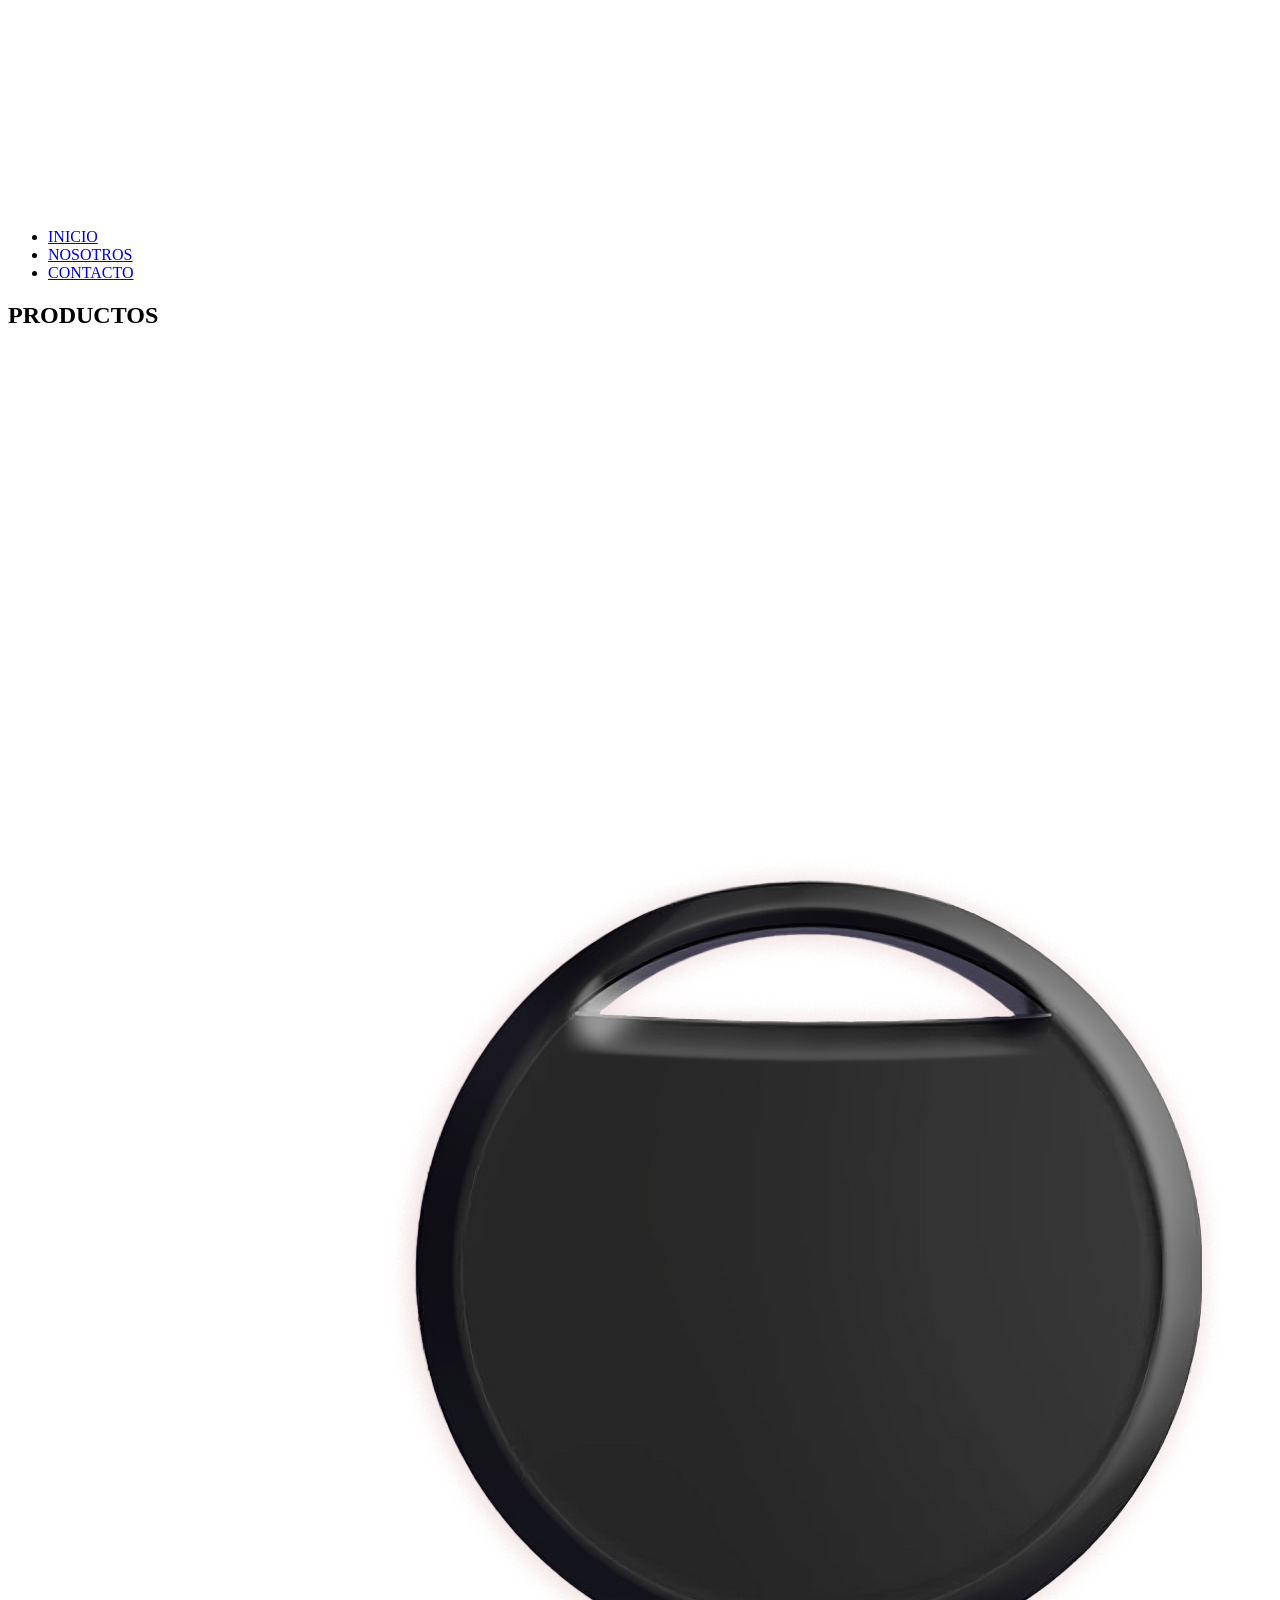
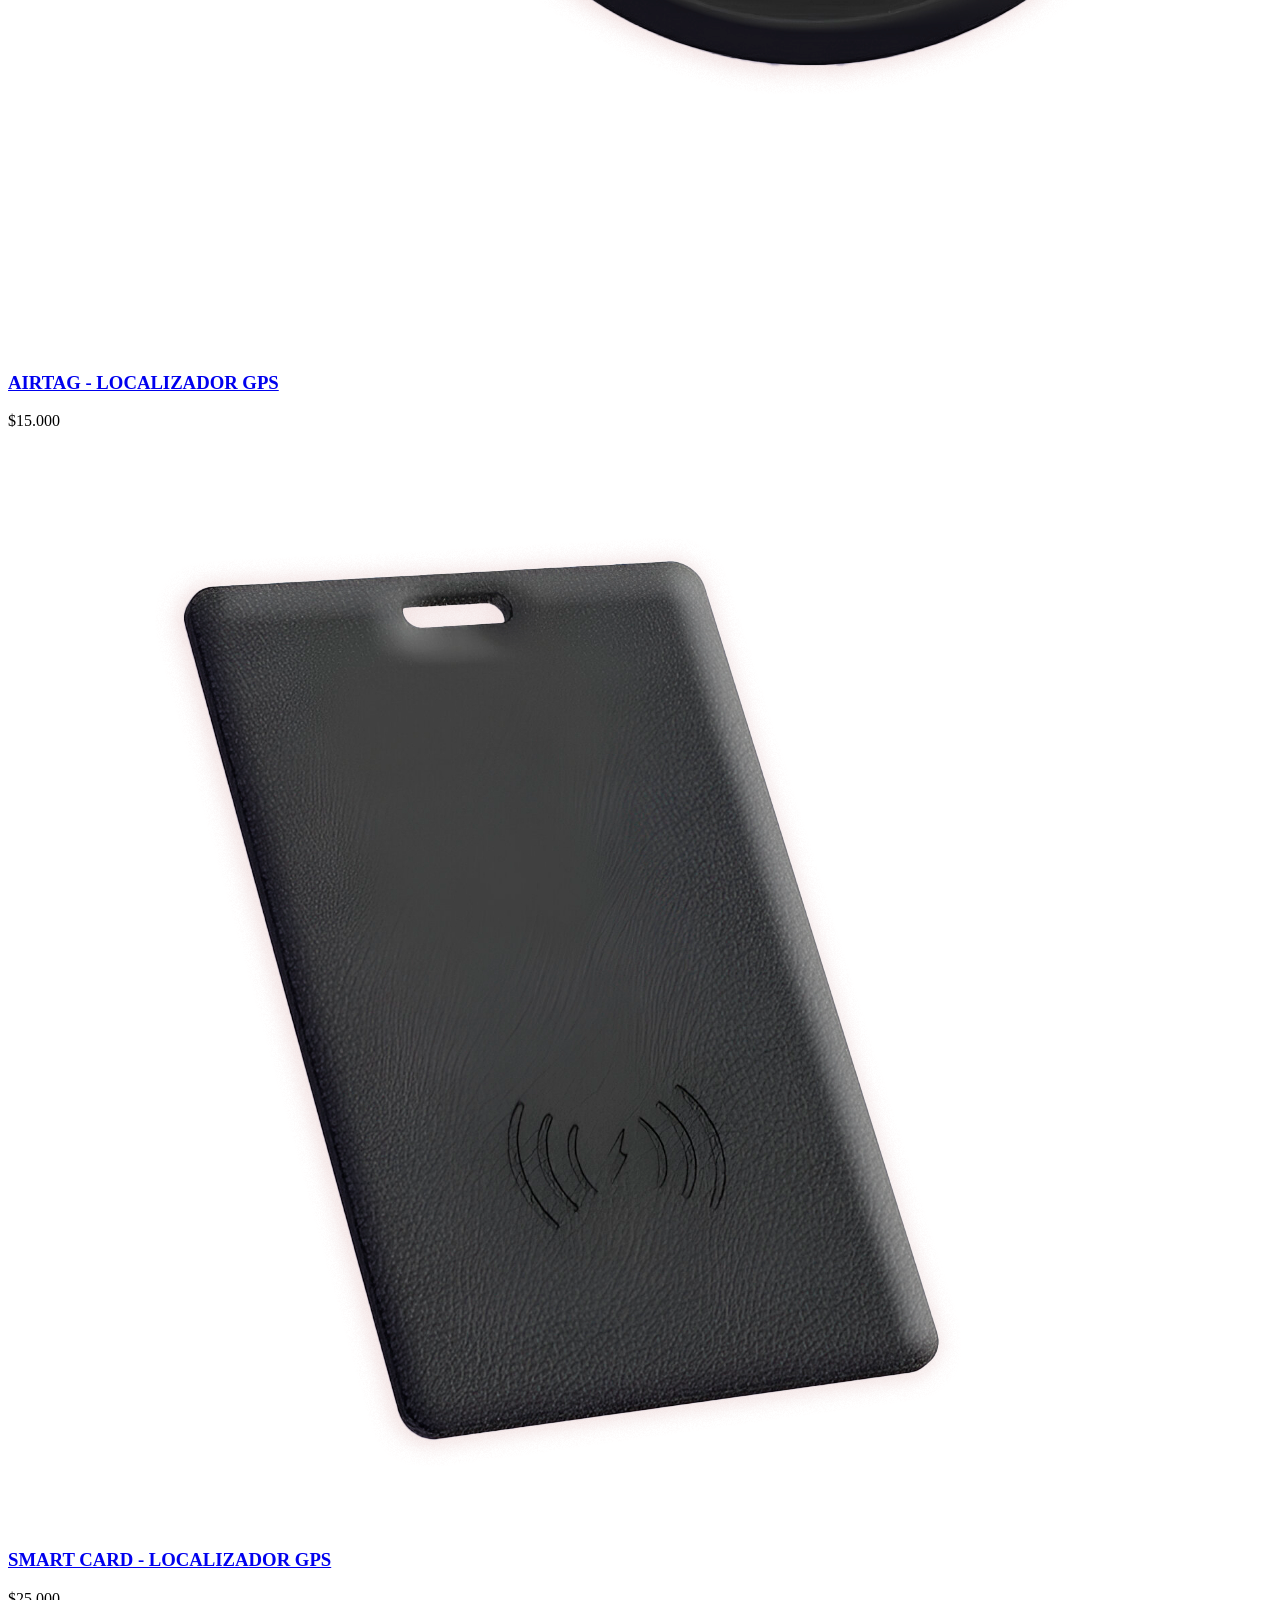
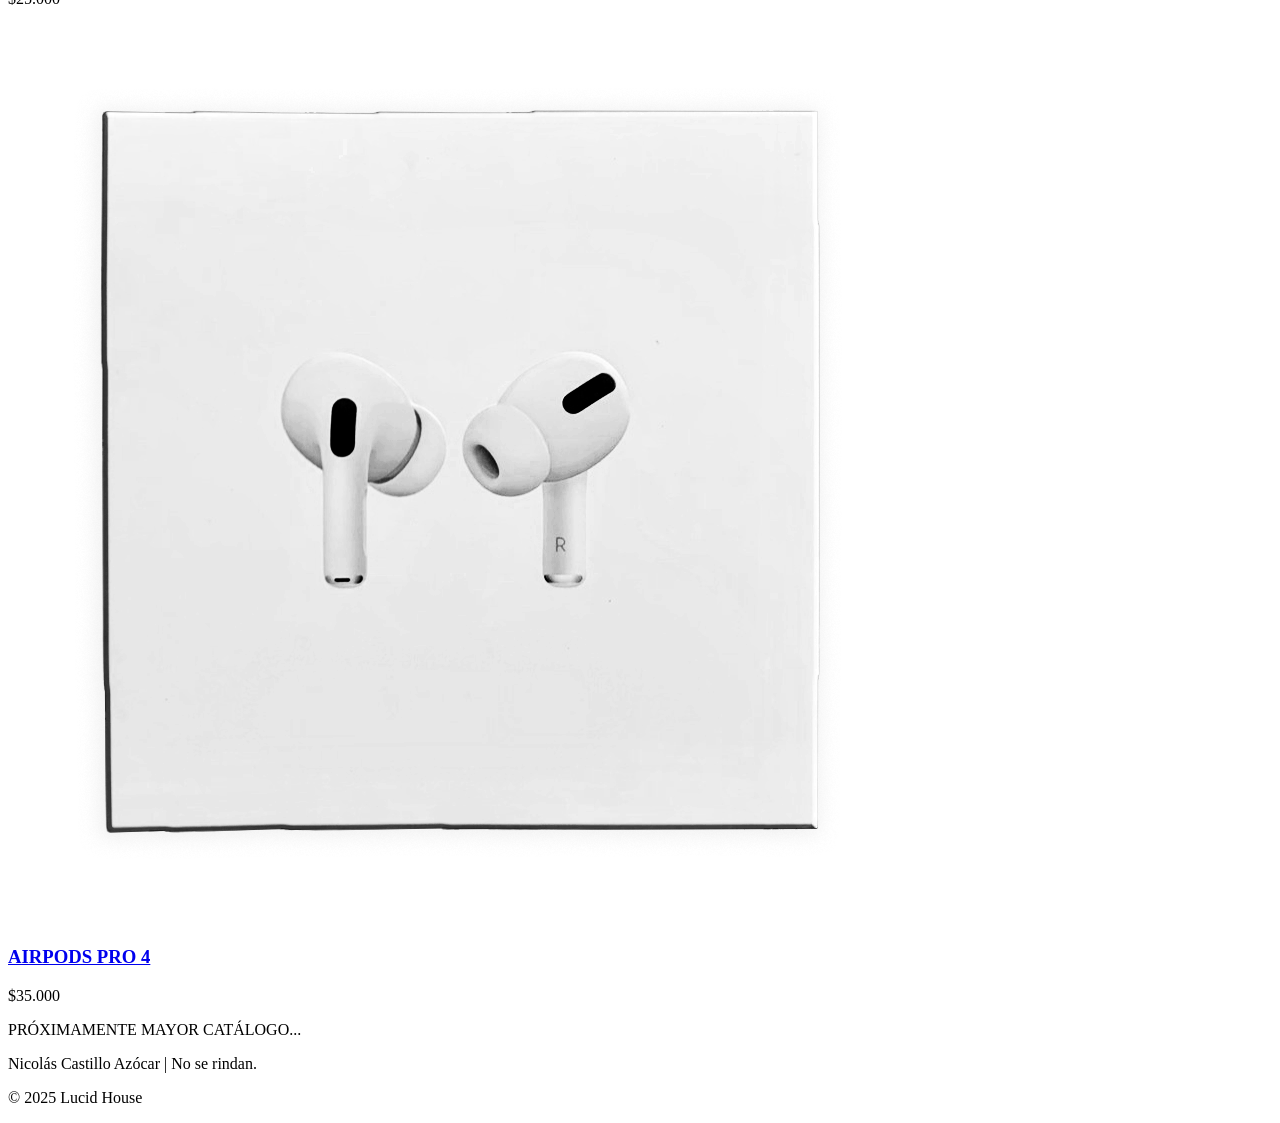
==== index.html @ 3768e456 "Agregación de archivos" ====
<!DOCTYPE html>
<html lang="es">
<head>
    <meta charset="UTF-8">
    <meta name="viewport" content="width=device-width, initial-scale=1.0">
    <link rel="icon" type="image/x-icon" href="/Users/theboss/Desktop/TIENDA/assets/images/icon.ico">
    <link rel="preconnect" href="https://fonts.googleapis.com">
    <link rel="preconnect" href="https://fonts.gstatic.com" crossorigin>
    <link href="https://fonts.googleapis.com/css2?family=Montserrat:ital,wght@0,100..900;1,100..900&display=swap" rel="stylesheet">
    <link href="https://fonts.googleapis.com/css2?family=Alumni+Sans+Pinstripe:ital@0;1&family=Montserrat:ital,wght@0,100..900;1,100..900&display=swap" rel="stylesheet">
    <title>Solo Shopping</title>
    <link rel="stylesheet" href="./style/index.css">
</head>
<body>

    <header ID="cabeza">
        <a href="/soloshopping/"><img src="./assets/images/LOGO.png" alt="Banner principal"></a>
        <nav>
            <ul class="menu">
                <li><a href="/soloshopping/">INICIO</a></li>
                <li><a href="nosotros">NOSOTROS</a></li>
                <li><a href="encuesta">CONTACTO</a></li>
            </ul>
        </nav>

    </header>
        <section id="products" class="products">
            <h1>PRODUCTOS</h1>
            <div class="product-grid">
                <div id="producto-1" class="product-card">
                    <a href="./branch/producto.html?id=1">
                        <img src="assets/images/gps.png" alt="airtag">
                        <h3>AIRTAG - LOCALIZADOR GPS</h3>
                    </a>
                    <p class="price">$15.000</p>
                </div>

                <div id="producto-2" class="product-card">
                    <a href="./branch/producto.html?id=2">
                        <img src="assets/images/tarjetagpss.png" alt="tarjetagps">
                        <h3>SMART CARD - LOCALIZADOR GPS</h3>
                    </a>
                    <p class="price">$25.000</p>
                </div>

                <div id="producto-3" class="product-card">
                    <a href="./branch/producto.html?id=3">
                        <img src="assets/images/airpods.png" alt="Polera Blanca">
                        <h3>AIRPODS PRO 4</h3>
                    </a>
                    <p class="price">$35.000</p>
                </div>

            </div>
            <p>PRÓXIMAMENTE MAYOR CATÁLOGO...</p>
        </section>

    <!-- Pie de página -->
    <footer>
        <p>Nicolás Castillo Azócar | No se rindan.</p>
        <p>&copy; 2025 Lucid House</p>
    </footer>
    <button id="btnArriba">⬆</button>
    <script src="./js/apps.js"></script>
    <script src="./js/productos.js"></script>
    <script src="./js/detalle.js"></script>
</body>
</html>
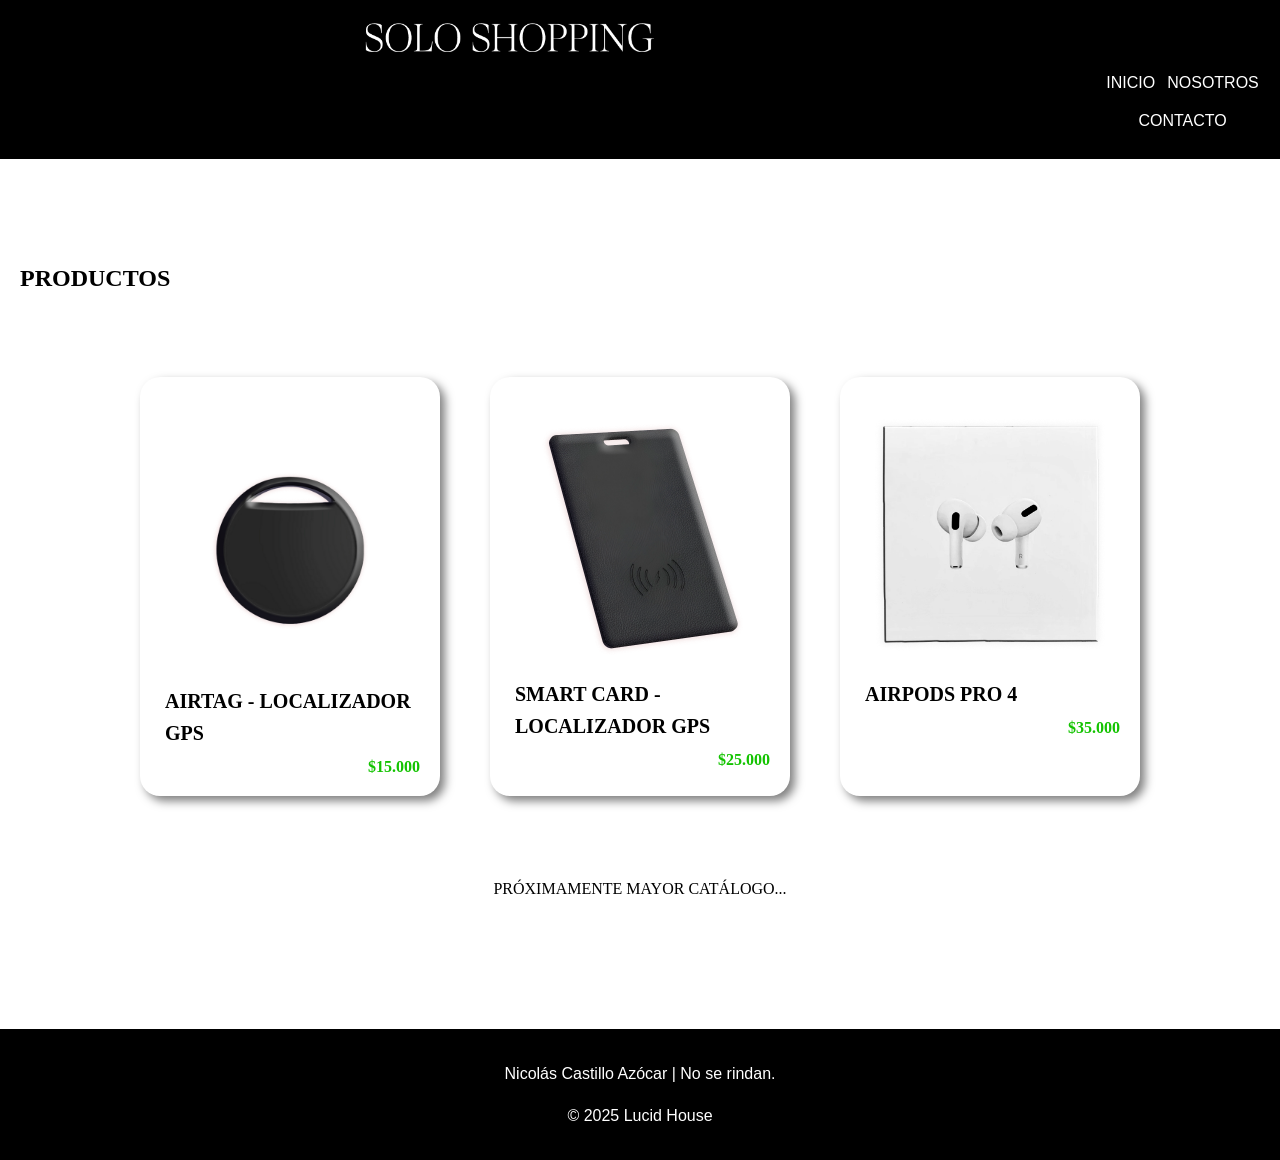
==== commit 763024d0: "." ====
--- a/index.html
+++ b/index.html
@@ -9,7 +9,7 @@
     <link href="https://fonts.googleapis.com/css2?family=Montserrat:ital,wght@0,100..900;1,100..900&display=swap" rel="stylesheet">
     <link href="https://fonts.googleapis.com/css2?family=Alumni+Sans+Pinstripe:ital@0;1&family=Montserrat:ital,wght@0,100..900;1,100..900&display=swap" rel="stylesheet">
     <title>Solo Shopping</title>
-    <link rel="stylesheet" href="./style/index.css">
+    <link rel="stylesheet" href="./style/styles.css">
 </head>
 <body>
 
--- a/style/styles.css
+++ b/style/styles.css
@@ -0,0 +1,220 @@
+html {
+    scroll-behavior: smooth;
+}
+
+body {
+    background-color: #FFFFFF;
+    color: rgb(255, 255, 255);
+    font-family: 'Montserrat','Alumni Sans Pinstripe' ,Arial, sans-serif;
+    line-height: 1.6;
+    margin: 0;
+}
+
+header {
+    background-color: #000000;
+    color: white;
+    text-align: center;
+    margin: 0;
+    padding: 10px 0px;
+}
+
+header img {
+    max-width: 35%;
+    height: auto;
+    margin-left: 140px;
+}
+
+.menu {
+    list-style: none;
+    display: flex;
+    flex-wrap: wrap;    
+    justify-content: center;
+    gap: 12px;
+    padding: 0;
+    margin-top: 60px;
+}
+
+#cabeza{
+    display: flex;
+    gap: 206px;
+}
+
+nav ul li a {
+    color: white;      
+    text-decoration: none; 
+    transition: color 0.5s ease; 
+}
+
+nav ul li a::after {
+    content: "";
+    position: absolute;
+    left: 0;
+    bottom: -3px;         
+    width: 0;
+    height: 2px;
+}
+
+nav ul li a:hover {
+    color: #e9b300;      
+}
+
+.p_lucid {
+    font-size: 19px;
+    text-align: center;   
+    margin-left: auto;    
+    margin-right: auto;  
+    max-width: 1000px;    
+    line-height: 1.6;   
+}
+
+section {
+    font-family: 'Montserrat';
+    color: #000000;
+    text-align: center;
+}
+
+section h1{
+    margin-right: 1180px;
+    margin-bottom: 80px;
+}
+
+section p{
+    margin-top: 80px;
+}
+
+.products {
+    padding: 80px 20px;
+}
+
+.product-grid {
+    display: grid;
+    grid-template-columns: repeat(auto-fit, 300px);
+    justify-content: center; 
+    gap: 50px;
+    margin-top: 10px;
+}
+
+.product-card {
+    padding: 0px;
+    transition: transform 0.3s;
+    text-align: center;
+    flex: 0 0 auto;
+    background-color: #FFFFFF;
+    border-radius: 20px;
+    box-shadow: 5px 5px 10px rgba(0,0,0,0.5);
+}
+
+.product-card:hover {
+    transform: scale(1.1)
+}
+
+#producto-1 img {
+    width: 100%;
+    height: auto;
+    margin-bottom: 15px;
+    text-align: center;
+}
+#producto-2 img {
+    width: 90%;
+    height: auto;
+    margin-bottom: 15px;
+    text-align: center;
+    margin-top: 23px;
+}
+#producto-3 img {
+    width: 90%;
+    height: auto;
+    margin-bottom: 15px;
+    text-align: center;
+    margin-top: 23px;
+}
+
+.product-card a{
+    text-decoration: none;
+    color: #000000;
+}
+
+.product-card h3 {
+    font-family:'Alumni Sans Pinstripe';
+    font-weight: 800;
+    font-size: 20px;
+    text-align: left;
+    margin-top: -15px;
+    margin-left: 25px;
+}
+
+.product-card p{
+    margin-top: -15px;
+}
+
+.price {
+    font-weight: bold;
+    color: #13C300;
+    text-align: right;
+    margin-right: 20px;
+}
+
+footer {
+    background: #000000;
+    color: rgb(255, 255, 255);
+    text-align: center;
+    padding: 1rem;
+    margin-top: 2rem;
+}
+
+#btnArriba{
+    position: fixed;
+    bottom: 20px;
+    right: 20px;
+    padding: 14px 16px;
+    font-size: 24px;
+    background: #ffffff;
+    border: none;
+    border-radius: 200px;
+    cursor: pointer;
+    display: none; 
+}
+
+#btnArriba:hover {
+    background: #ffffff7a;
+}
+
+
+
+/* productos.html */
+
+.product-detail {
+  display: flex;
+  justify-content: center;
+  align-items: flex-start;
+  gap: 40px;
+  padding: 50px;
+}
+
+.product-image img {
+  width: 350px;
+  border-radius: 10px;
+}
+
+.product-info {
+  max-width: 400px;
+}
+
+.product-info h1 {
+  font-size: 28px;
+  margin-bottom: 10px;
+  color: #000000;
+}
+
+.product-info .price {
+  color: #13C300;
+  font-size: 22px;
+  font-weight: bold;
+  margin-bottom: 15px;
+}
+
+.product-info .description {
+  font-size: 16px;
+  margin-bottom: 20px;
+  color: #000000;
+}
